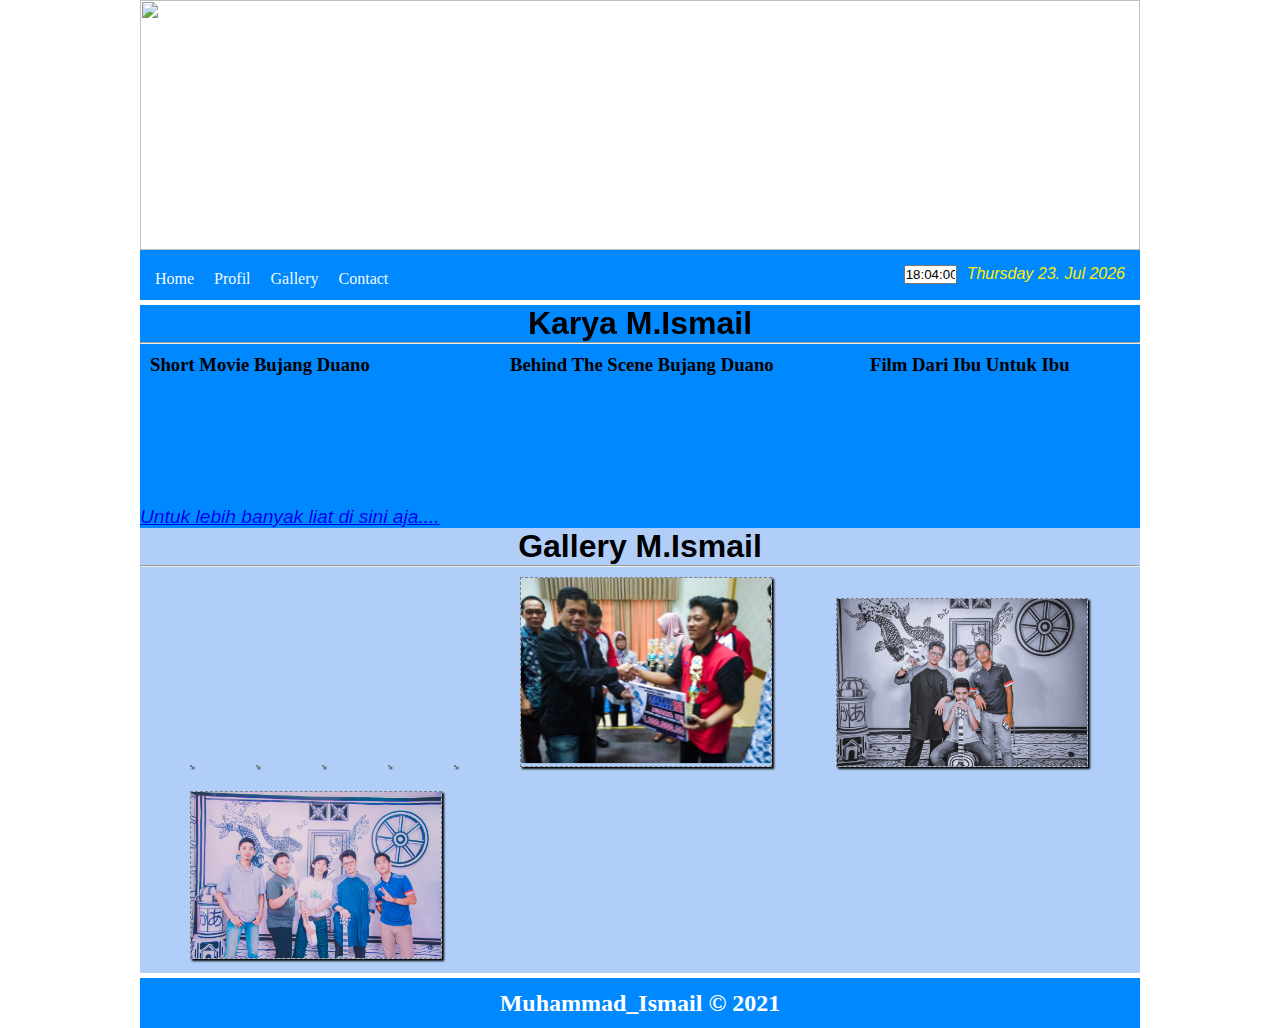
==== dll/Galeri mail5.html @ d01f67f2 "menambahkan commit awal" ====
<!DOCTYPE html>
<html lang="en">
<head>
    <title>Website M.Ismail</title>
    <link rel="stylesheet" href="../css/style2.css" type="text/css">
</head>
<body onload="start()" onunload="stop()">
    <header>
        <img src="img web/yt1.jpg" alt="">
    </header>
    <menu>
        <div class="Menu">
            <li><a href="../index.html">Home</a></li>
            <li><a href="Profil mail5.html">Profil</a></li>
            <li><a href="Galeri mail5.html">Gallery</a></li>
            <li><a href="Kontak mail5.html">Contact</a></li>
        </div>
        <div class="tgl">
            <li>
                <script type="text/javascript">
                    var d=new Date()
                    var weekday=new 
                    Array("Sunday","Monday","Tuesday","Wednesday","Thursday","Friday","Saturday")
                    var monthname=new 
                    Array("Jan","Feb","Mar","Apr","May","Jun","Jul","Aug","Sep","Oct","Nov","Dec")
                    document.write(weekday[d.getDay()] + " ")
                    document.write(d.getDate() + ". ")
                    document.write(monthname[d.getMonth()] + " ")
                    document.write(d.getFullYear())
                </script>
            </li>
        </div>
        <div class="jam">
            <script type="text/javascript">
                var timer = null
                function stop()
                {
                    clearTimeout(timer)
                }
                function start()
                {
                    var time = new Date()
                    var hours = time.getHours()
                    var minutes = time.getMinutes()
                    minutes=((minutes < 10) ? "0" : "") + minutes
                    var seconds = time.getSeconds()
                    seconds=((seconds < 10) ? "0" : "") + seconds
                    var clock = hours + ":" + minutes + ":" + seconds
                    document.forms[0].display.value = clock
                    timer = setTimeout("start()",1000)
                }
            </script>
            <form>
                <input type="text" name="display" size="4">
            </form>
        </div>
    </menu>
    <div class="karya">
        <h1>Karya M.Ismail</h1>
        <hr/>
        <div class="karya1">
            <h3>Short Movie Bujang Duano</h3>
            <p><iframe src="https://www.youtube.com/embed/ucYxdbKeYMk" frameborder="0"></iframe></p>
        </div>
        <div class="karya2">
            <h3>Behind The Scene Bujang Duano</h3>
            <p><iframe src="https://www.youtube.com/embed/c-GP3f_EBZQ" frameborder="0"></iframe></p>
        </div>
        <div class="karya3">
            <h3>Film Dari Ibu Untuk Ibu</h3>
            <p><iframe src="https://www.youtube.com/embed/rze5Lx0skN8" frameborder="0"></iframe></p>
        </div>
        <p><a href="https://bit.ly/3h5ej1H">Untuk lebih banyak liat di sini aja....</a></p>
    </div>

    <div class="Isi">
        <div class="galeri">
            <h1>Gallery M.Ismail</h1>
            <hr/>
            <img src="../img web/1 (1).JPG" alt="">
            <img src="../img web/1 (2).JPG" alt="">
            <img src="../img web/1 (3).JPG" alt="">
            <img src="../img web/1 (4).JPG" alt="">
            <img src="../img web/1 (5).JPG" alt="">
            <img src="../img web/artikel1.jpeg" alt="">
            <img src="../img web/IMG_0246 (1).jpg" alt="">
            <img src="../img web/IMG_0244.jpg" alt="">
        </div>
    </div>
</body>
<footer>
    <h2>Muhammad_Ismail &COPY; 2021</h2>
</footer>
</html>
---- css/style2.css ----
* {
    margin: 0px;
    padding: 0px;
}

header {
    width: 1000px;
    height: 250px;
}

header img {
    width: 1000px;
    height: 250px;
}

menu {
    width: 980px;
    height: 30px;
    overflow: hidden;
    background-color: rgb(0, 136, 255);
    padding: 10px;
}

menu .Menu {
    width: 700px;
    float: left;
    margin: 5px 5px 5px 5px;
}

menu .Menu li {
    list-style: none;
    float: left;
    color: aliceblue;
    margin-top: 5px;
    margin-right: 20px;
}

menu .Menu li a {
    color: aliceblue;
    text-decoration: none;
}

menu .Menu li a:hover {
    color: rgb(247, 121, 3);
}

menu .tgl {
    width: 100;
    float: right;
    margin: 5px 5px 5px 5px;
}

menu .tgl li{
    list-style: none;
    overflow: hidden;
    float: left;
    color: rgb(255, 238, 0);
    font-family: 'Gill Sans', 'Gill Sans MT', Calibri, 'Trebuchet MS', sans-serif;
    font-style: italic;
}

menu .jam {
    width: 180;
    float: right;
    margin: 5px 5px 5px 5px;
}

.karya h1 {
    text-align: center;
    font-family:'Gill Sans', 'Gill Sans MT', Calibri, 'Trebuchet MS', sans-serif ;
}

.karya {
    width: 100%;
    overflow: hidden;
    background-color: rgb(0, 136, 255);
    margin-top: 5px;
}

.karya .karya1 {
    width: 350px;
    float: left;
    margin: 10px 5px 10px 10px;
}

.karya1 iframe {
    width: 260px;
    height: 115px;
}

.karya .karya2 {
    width: 350px;
    float: left;
    margin: 10px 5px 10px 5px;
}

.karya2 iframe {
    width: 260px;
    height: 115px;
}

.karya .karya3 {
    width: 265px;
    float: right;
    margin: 10px 5px 10px 5px;
}

.karya3 iframe {
    width: 260px;
    height: 115px;
}

.karya p {
    font-family:-apple-system, BlinkMacSystemFont, 'Segoe UI', Roboto, Oxygen, Ubuntu, Cantarell, 'Open Sans', 'Helvetica Neue', sans-serif;
    font-size: larger;
    color: aliceblue;
    font-style: italic;
}

.karya a:hover {
    color: orange;
}

body {
    width: 1000px;
    height: 500px;
    margin: auto;
}

span {
    font-weight: bold;
    color: black;
}

.home {
    width: 100%;
    overflow: hidden;
    background-color: rgb(175, 196, 214);
    margin-top: 5px;
}

.home p {
    font-size: larger;
    text-align: justify;
    text-indent: 45px;
    font-family:-apple-system, BlinkMacSystemFont, 'Segoe UI', Roboto, Oxygen, Ubuntu, Cantarell, 'Open Sans', 'Helvetica Neue', sans-serif;
    margin: 5px 20px 5px 20px;
}

.home h1 {
    text-align: center;
    font-family: 'Gill Sans', 'Gill Sans MT', Calibri, 'Trebuchet MS', sans-serif;
}

footer {
    padding-top: 5px;
    width: 100%;
    height: 50px;
}
footer h2 {
    line-height: 50px;
    color:rgb(255, 255, 255);
    text-align: center;
    
    background-color: rgb(0, 136, 255);
}

.profil{
    background-color: rgb(175, 196, 214);
}

.profil table {
    margin: 10px 10px 5px 10px;
}

.profil tr td img{
    width: 200px;  
    margin-left: 20px;
    margin-bottom: 20px;
    margin-right: 40px;
    box-shadow: 5px 5px 2px rgb(71, 71, 71); 
    display: block;
    border-radius: 5%;
    border-color: aliceblue;
    border: 2px;
    align-content: center;

}

.profil tr td {
    font-size: larger;
}

.profil h1 {
    text-align: center;
    font-family: 'Gill Sans', 'Gill Sans MT', Calibri, 'Trebuchet MS', sans-serif;
}

.galeri img {
    width: 250px;
    height: 200;
    margin: 10px 10px 10px 50px;
    box-shadow:2px 2px 2px rgba(0, 0, 0, 8);
    border: 1px dashed gray;
}

.galeri {
    background-color: rgb(177, 206, 248);
}

.galeri h1 {
    font-family: 'Gill Sans', 'Gill Sans MT', Calibri, 'Trebuchet MS', sans-serif;
    text-align: center;
}

.kontak {
    background-color: rgb(177, 206, 248);
}

.kontak a img {
    width: 100px;
    height: 100;
    margin: 10px 10px 10px 100px;
    box-shadow:2px 2px 2px rgba(0, 0, 0, 8);
    border: 1px dashed gray;
}

.kontak h1 {
    text-align: center;
    font-family: 'Gill Sans', 'Gill Sans MT', Calibri, 'Trebuchet MS', sans-serif;
}

.kontak h2 {
    text-align: center;
    font-style: italic;
    font-family: 'Gill Sans', 'Gill Sans MT', Calibri, 'Trebuchet MS', sans-serif;
}

.kontak p {
    font-size: larger;
    font-style: italic;
    text-align: justify;
    text-indent: 45px;
    font-family:-apple-system, BlinkMacSystemFont, 'Segoe UI', Roboto, Oxygen, Ubuntu, Cantarell, 'Open Sans', 'Helvetica Neue', sans-serif;
    margin: 5px 20px 5px 20px;
}
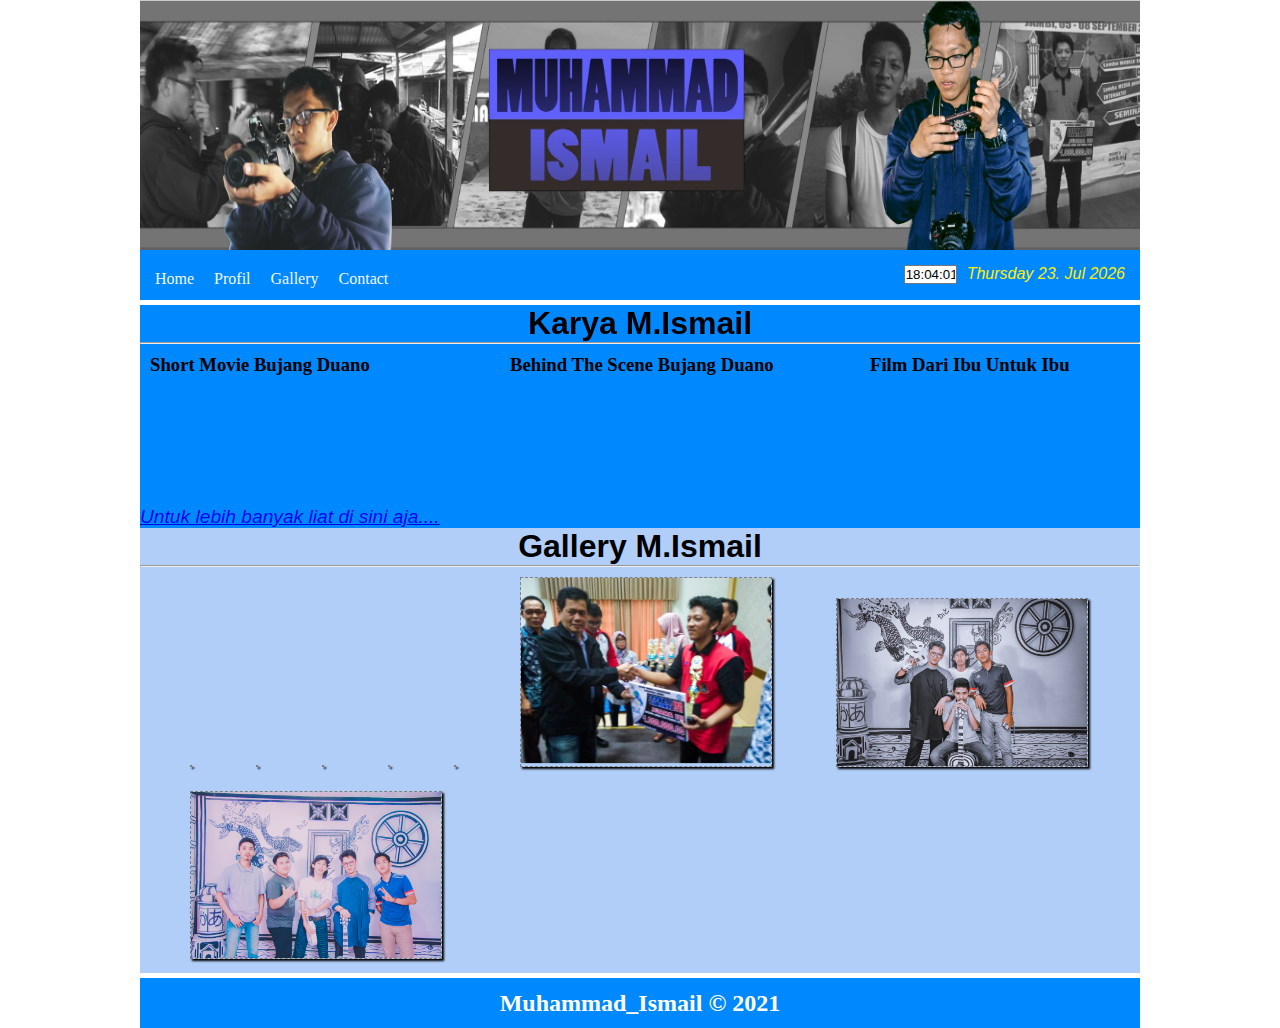
==== commit 7d54c53f: "memperbaharui alamat img header" ====
--- a/dll/Galeri mail5.html
+++ b/dll/Galeri mail5.html
@@ -6,7 +6,7 @@
 </head>
 <body onload="start()" onunload="stop()">
     <header>
-        <img src="img web/yt1.jpg" alt="">
+        <img src="../img web/yt1.jpg" alt="">
     </header>
     <menu>
         <div class="Menu">
